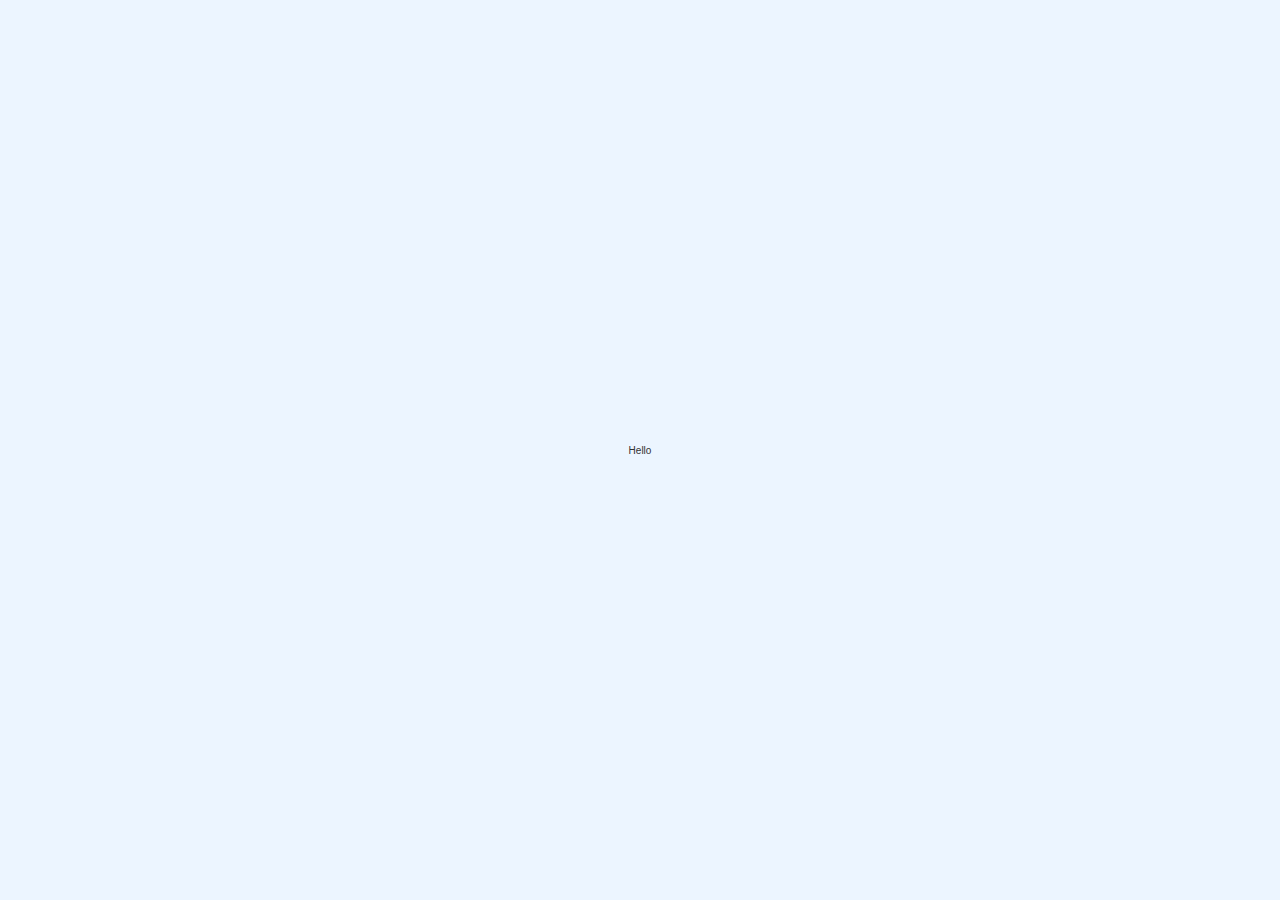
==== end.html @ 67e7d864 "working on end" ====
<!DOCTYPE html>
<html lang="en">

<head>
    <meta charset="UTF-8">
    <meta http-equiv="X-UA-Compatible" content="IE=edge">
    <meta name="viewport" content="width=device-width, initial-scale=1.0">
    <title>Congrats!</title>
    <link rel="stylesheet" href="./App.css">
</head>

<body>
    <div class="container">
        <div id="end" class="flex-center flex-column">
            Hello
        </div>
    </div>
    <script src="./end.js"></script>
</body>

</html>
---- App.css ----
:root {
    background-color: #ecf5ff;
    font-size: 62.5%;
}

* {
    box-sizing: border-box;
    font-family: Arial, Helvetica, sans-serif;
    margin: 0;
    padding: 0;
    color: #333;
}

h1,
h2,
h3,
h4 {
    margin-bottom: 1rem;
}

h1 {
    font-size: 5.4rem;
    color: #56a5eb;
    margin-bottom: 5rem;
}

h1>span {
    font-size: 2.4rem;
    font-weight: 500;
}

h2 {
    font-size: 4.2rem;
    margin-bottom: 4rem;
    font-weight: 700;
}

h3 {
    font-size: 2.8rem;
    font-weight: 500;
}


/* utilities */

.container {
    width: 100vw;
    height: 100vh;
    display: flex;
    justify-content: center;
    align-items: center;
    max-width: 800rem;
    margin: 0 auto;
    padding: 2rem;
}

.container>* {
    width: 100%;
}

.flex-column {
    display: flex;
    flex-direction: column;
}

.flex-center {
    justify-content: center;
    align-items: center;
}

.justify-center {
    justify-content: center;
}

.text-center {
    text-align: center;
}

.hidden {
    display: none;
}


/* button */

.btn {
    font-size: 1.8rem;
    padding: 1rem 0;
    width: 20rem;
    text-align: center;
    border: 0.1rem solid #56a5eb;
    margin-bottom: 1rem;
    text-decoration: none;
    color: #56a5eb;
    background-color: white;
}

.btn:hover {
    cursor: pointer;
    box-shadow: 0 0.4rem 1-4rem 0 rgba(86, 185, 235, 0.5%);
    transform: translateY(-0.1rem);
    transition: transform 150ms;
}

.btn[diabled]:hover {
    cursor: not-allowed;
    box-shadow: none;
    transform: none;
}
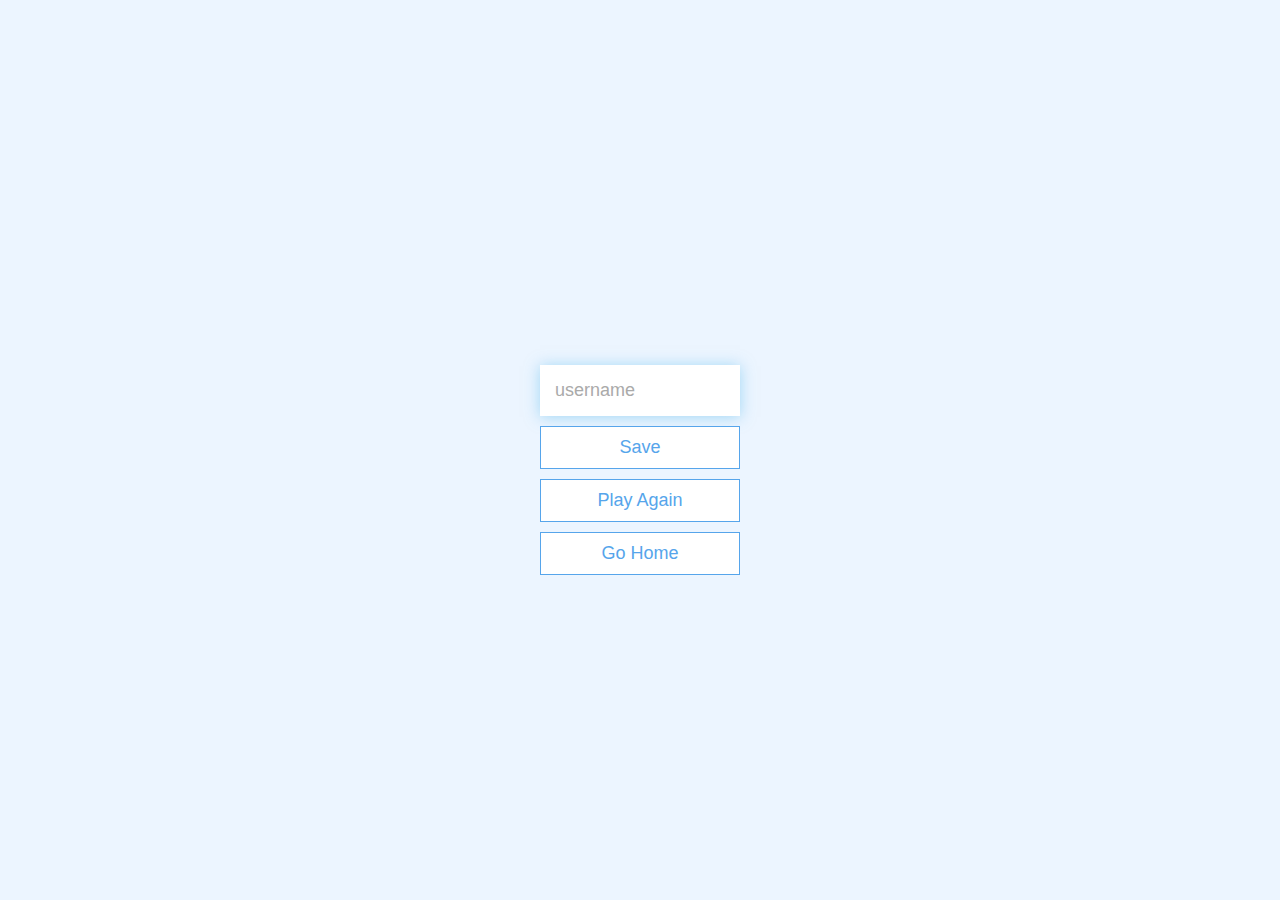
==== commit d1fb0719: "Good" ====
--- a/end.html
+++ b/end.html
@@ -12,7 +12,13 @@
 <body>
     <div class="container">
         <div id="end" class="flex-center flex-column">
-            Hello
+            <h1 id="finalScore">0</h1>
+            <form>
+                <input type="text" name="username" id="username" placeholder="username" />
+                <button type="submit" class="btn" id="saveScoreBtn" onclick="saveHighScore(event)" disabled>Save</button>
+            </form>
+            <a href="./game.html" class="btn">Play Again</a>
+            <a href="/" class="btn">Go Home</a>
         </div>
     </div>
     <script src="./end.js"></script>
--- a/App.css
+++ b/App.css
@@ -106,4 +106,27 @@
     cursor: not-allowed;
     box-shadow: none;
     transform: none;
+}
+
+
+/* Forms */
+
+form {
+    width: 100%;
+    display: flex;
+    flex-direction: column;
+    align-items: center;
+}
+
+input {
+    margin-bottom: 1rem;
+    width: 20rem;
+    padding: 1.5rem;
+    font-size: 1.8rem;
+    border: none;
+    box-shadow: 0 0.1rem 1.4rem 0 rgba(86, 185, 235, 0.5);
+}
+
+input::placeholder {
+    color: #aaa;
 }